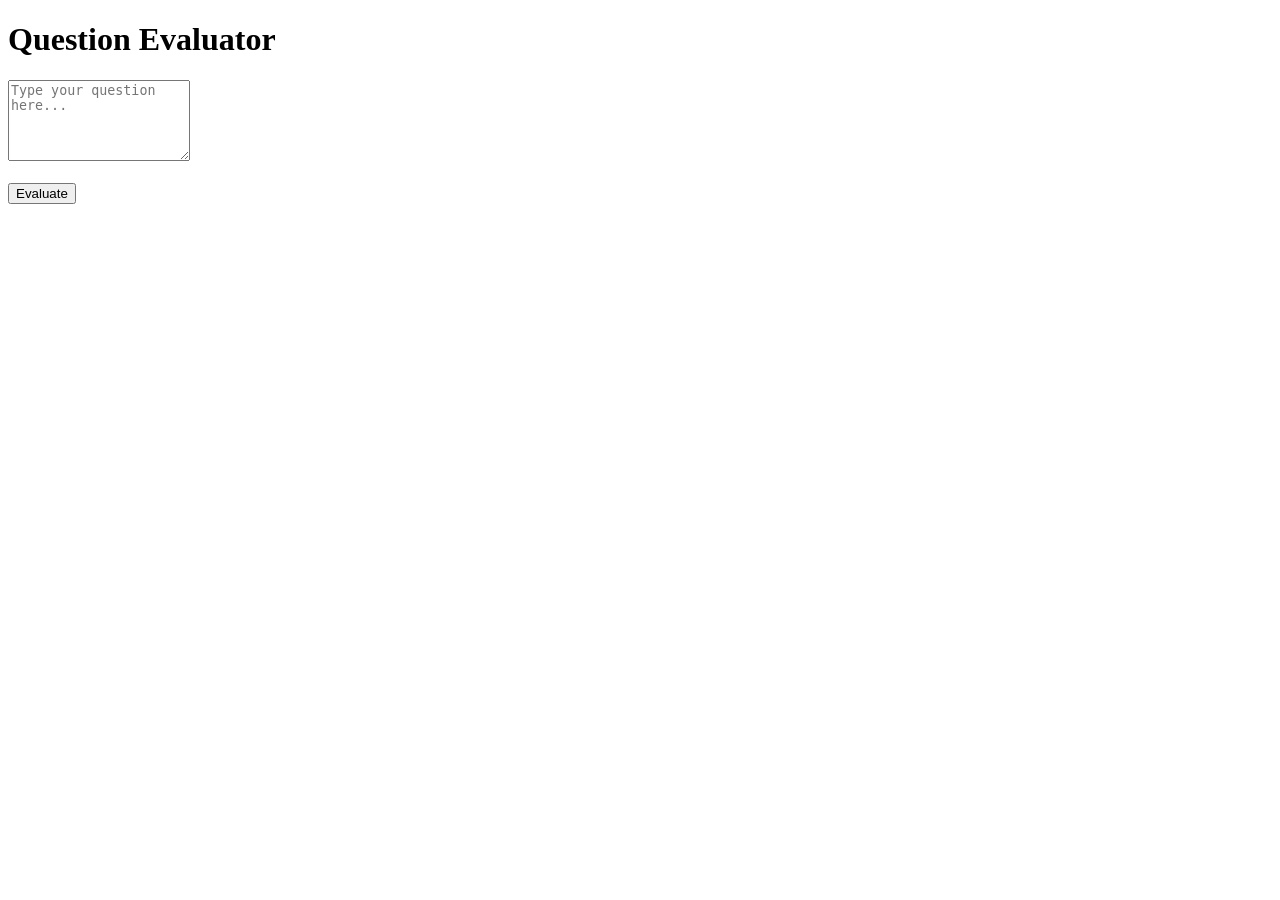
==== question-evaluator/templates/index.html @ 87b51fbf "Completed input module and classification logic" ====
<!DOCTYPE html>
<html>
<head>
    <link rel="stylesheet" href="{{ url_for('static', filename='style.css') }}">
    <title>Question Evaluator</title>
</head>
<body>

<div class="container">
    <h1>Question Evaluator</h1>

    <form method="POST">
        <textarea name="question" rows="5" placeholder="Type your question here..."></textarea>
        <br><br>
        <button type="submit">Evaluate</button>
    </form>
</div>

</body>
</html>
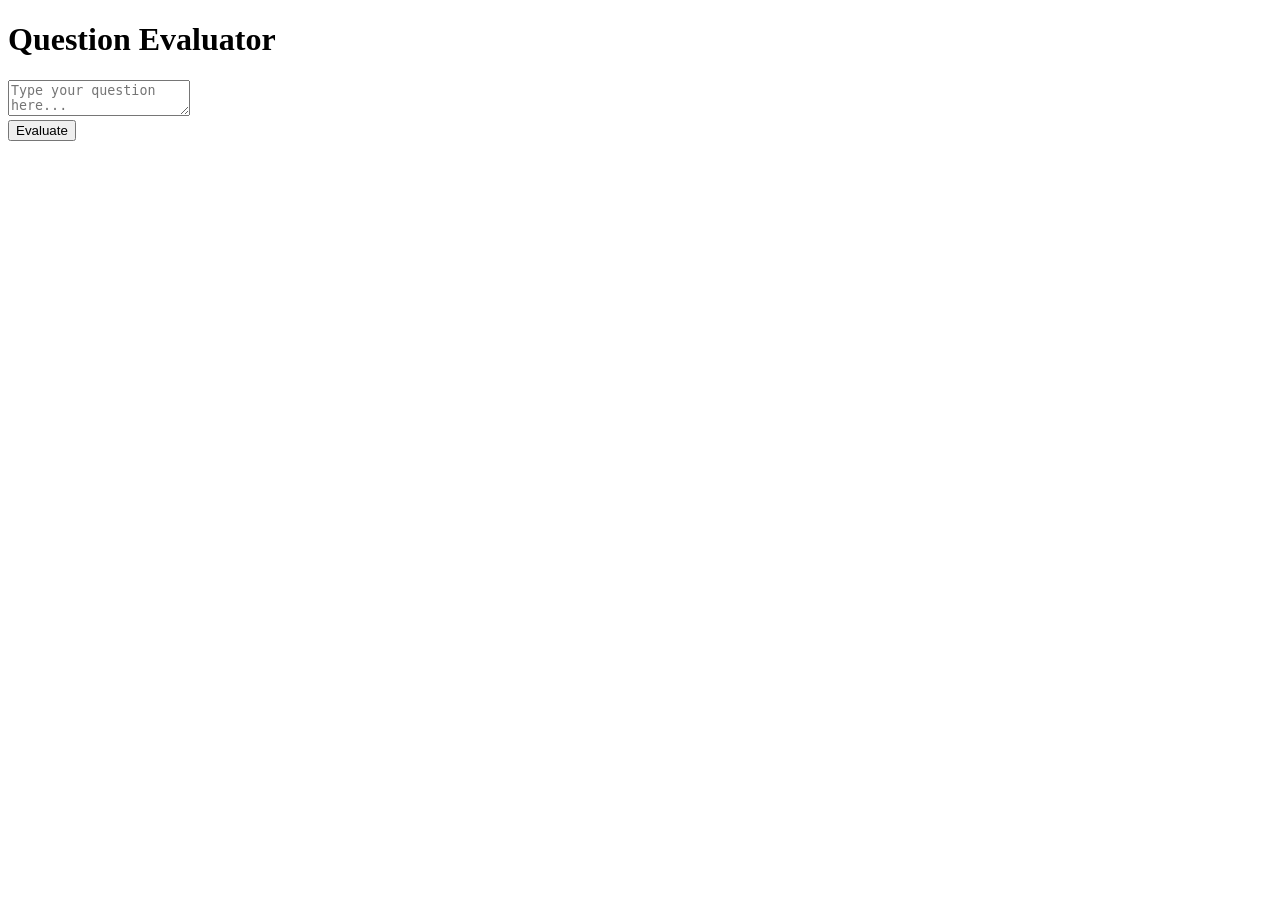
==== commit 7fcf8eef: "what you changed" ====
--- a/question-evaluator/templates/index.html
+++ b/question-evaluator/templates/index.html
@@ -2,16 +2,13 @@
 <html>
 <head>
     <link rel="stylesheet" href="{{ url_for('static', filename='style.css') }}">
-    <title>Question Evaluator</title>
-</head>
-<body>
 
 <div class="container">
     <h1>Question Evaluator</h1>
 
     <form method="POST">
-        <textarea name="question" rows="5" placeholder="Type your question here..."></textarea>
-        <br><br>
+        <textarea name="question" placeholder="Type your question here..."></textarea>
+        <br>
         <button type="submit">Evaluate</button>
     </form>
 </div>
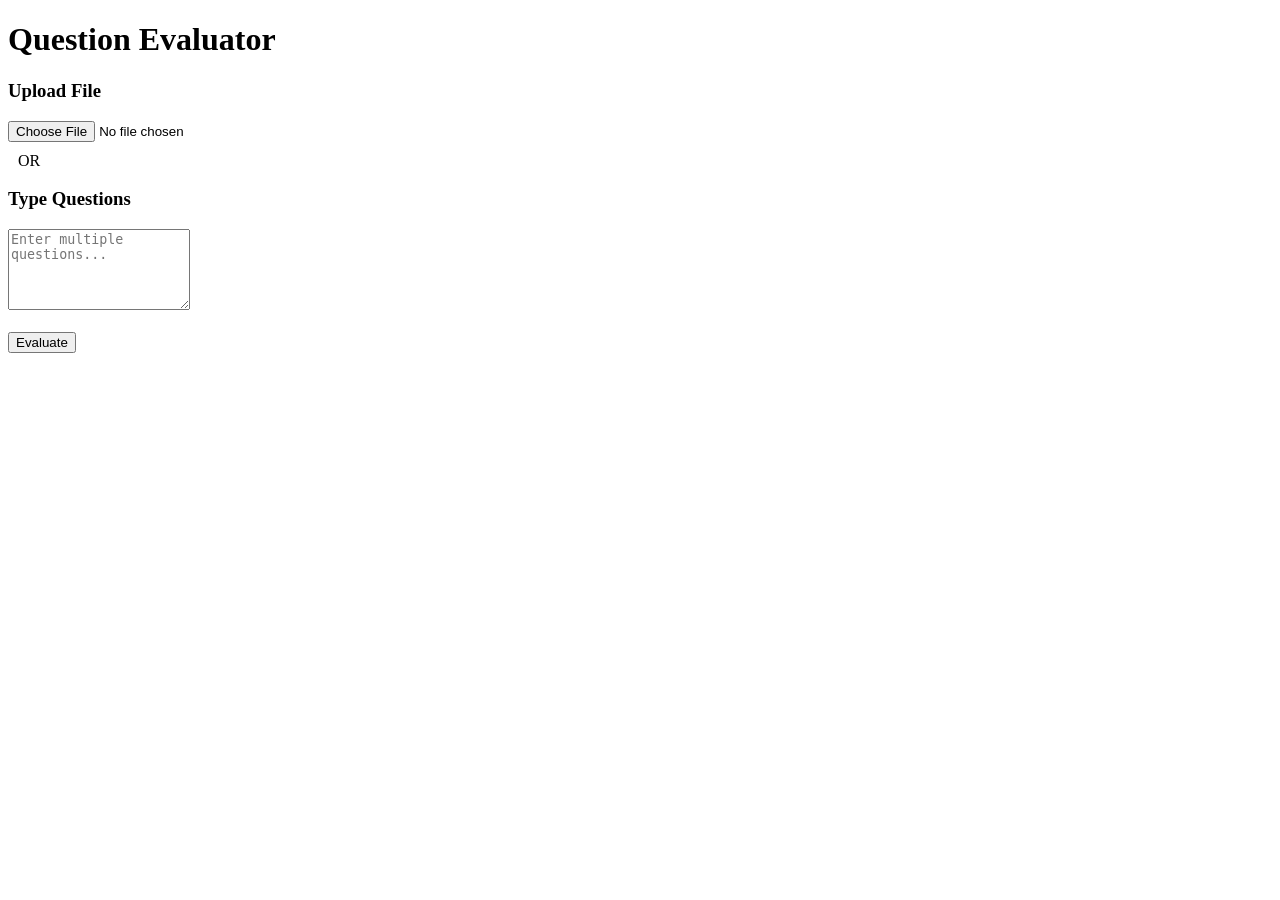
==== commit 09e03f71: "what you changed" ====
--- a/question-evaluator/templates/index.html
+++ b/question-evaluator/templates/index.html
@@ -6,11 +6,20 @@
 <div class="container">
     <h1>Question Evaluator</h1>
 
-    <form method="POST">
-        <textarea name="question" placeholder="Type your question here..."></textarea>
-        <br>
-        <button type="submit">Evaluate</button>
-    </form>
+    <form method="POST" enctype="multipart/form-data">
+
+    <h3>Upload File</h3>
+    <input type="file" name="file">
+
+    <p style="margin: 10px;">OR</p>
+
+    <h3>Type Questions</h3>
+    <textarea name="question" rows="5" placeholder="Enter multiple questions..."></textarea>
+
+    <br><br>
+    <button type="submit">Evaluate</button>
+
+</form>
 </div>
 
 </body>
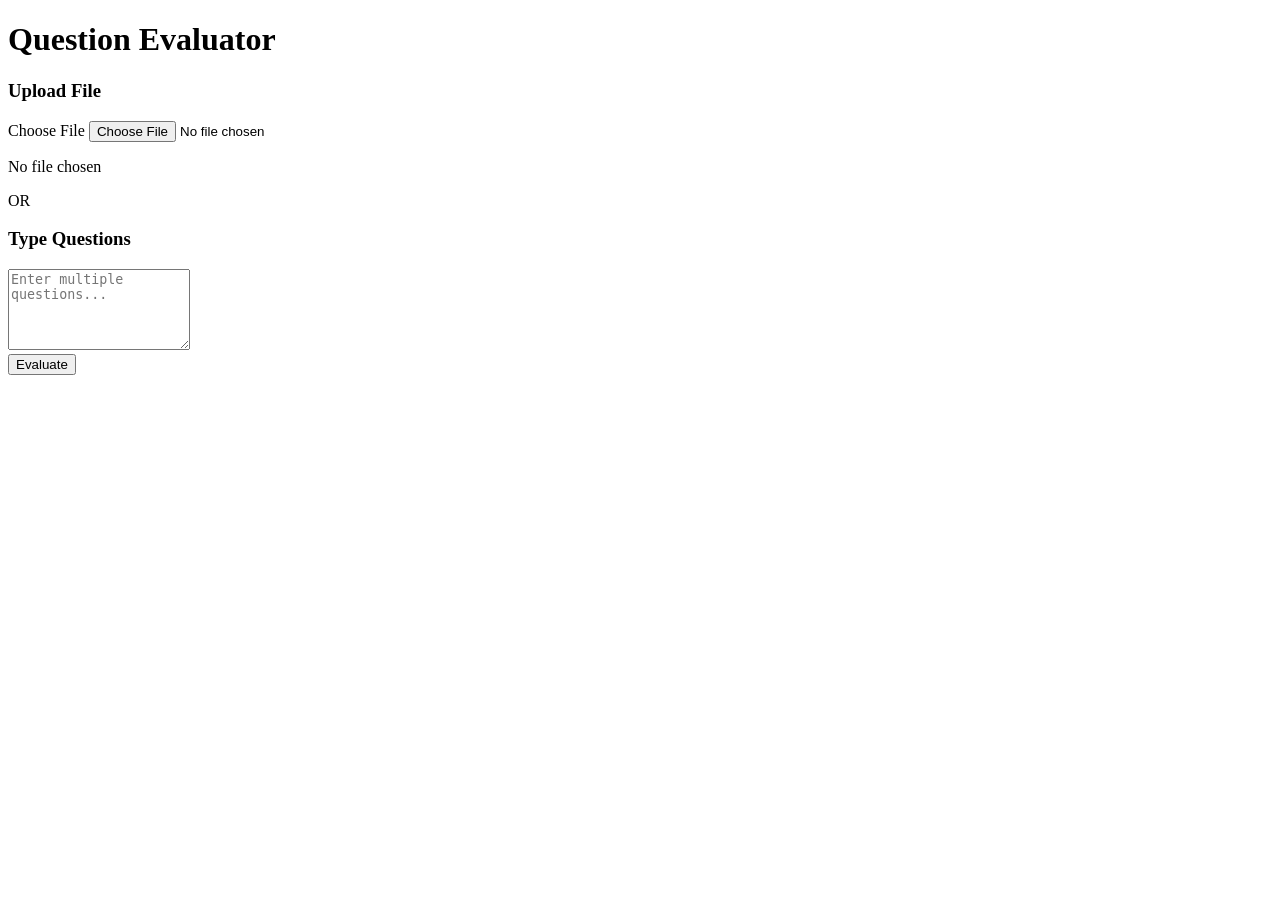
==== commit 6aea5fbe: "what you changed" ====
--- a/question-evaluator/templates/index.html
+++ b/question-evaluator/templates/index.html
@@ -2,25 +2,61 @@
 <html>
 <head>
     <link rel="stylesheet" href="{{ url_for('static', filename='style.css') }}">
+    <link href="https://fonts.googleapis.com/css2?family=Poppins:wght@400;600;700&display=swap" rel="stylesheet">
+</head>
 
-<div class="container">
-    <h1>Question Evaluator</h1>
+<body>
 
-    <form method="POST" enctype="multipart/form-data">
+<div class="main-container">
+    <div class="card">
 
-    <h3>Upload File</h3>
-    <input type="file" name="file">
+        <h1>Question Evaluator</h1>
 
-    <p style="margin: 10px;">OR</p>
+        <form method="POST" enctype="multipart/form-data">
 
-    <h3>Type Questions</h3>
-    <textarea name="question" rows="5" placeholder="Enter multiple questions..."></textarea>
+            <!-- FILE UPLOAD -->
+            <div class="section">
+                <h3>Upload File</h3>
 
-    <br><br>
-    <button type="submit">Evaluate</button>
+                <div class="file-upload">
+                    <label class="custom-file">
+                        Choose File
+                        <input type="file" name="file" id="fileInput">
+                    </label>
 
-</form>
+                    <p id="fileName">No file chosen</p>
+                </div>
+            </div>
+
+            <p class="divider">OR</p>
+
+            <!-- TEXT INPUT -->
+            <div class="section">
+                <h3>Type Questions</h3>
+                <textarea name="question" rows="5" placeholder="Enter multiple questions..."></textarea>
+            </div>
+
+            <button type="submit">Evaluate</button>
+
+        </form>
+
+    </div>
 </div>
 
+<!-- JAVASCRIPT -->
+<script>
+const fileInput = document.getElementById("fileInput");
+const fileNameText = document.getElementById("fileName");
+
+fileInput.addEventListener("change", function() {
+    if (this.files.length > 0) {
+        fileNameText.textContent = this.files[0].name;
+        fileNameText.style.color = "limegreen"; // 🟢 file selected
+    } else {
+        fileNameText.textContent = "No file chosen";
+        fileNameText.style.color = "red"; // 🔴 no file
+    }
+});
+</script>
 </body>
 </html>
